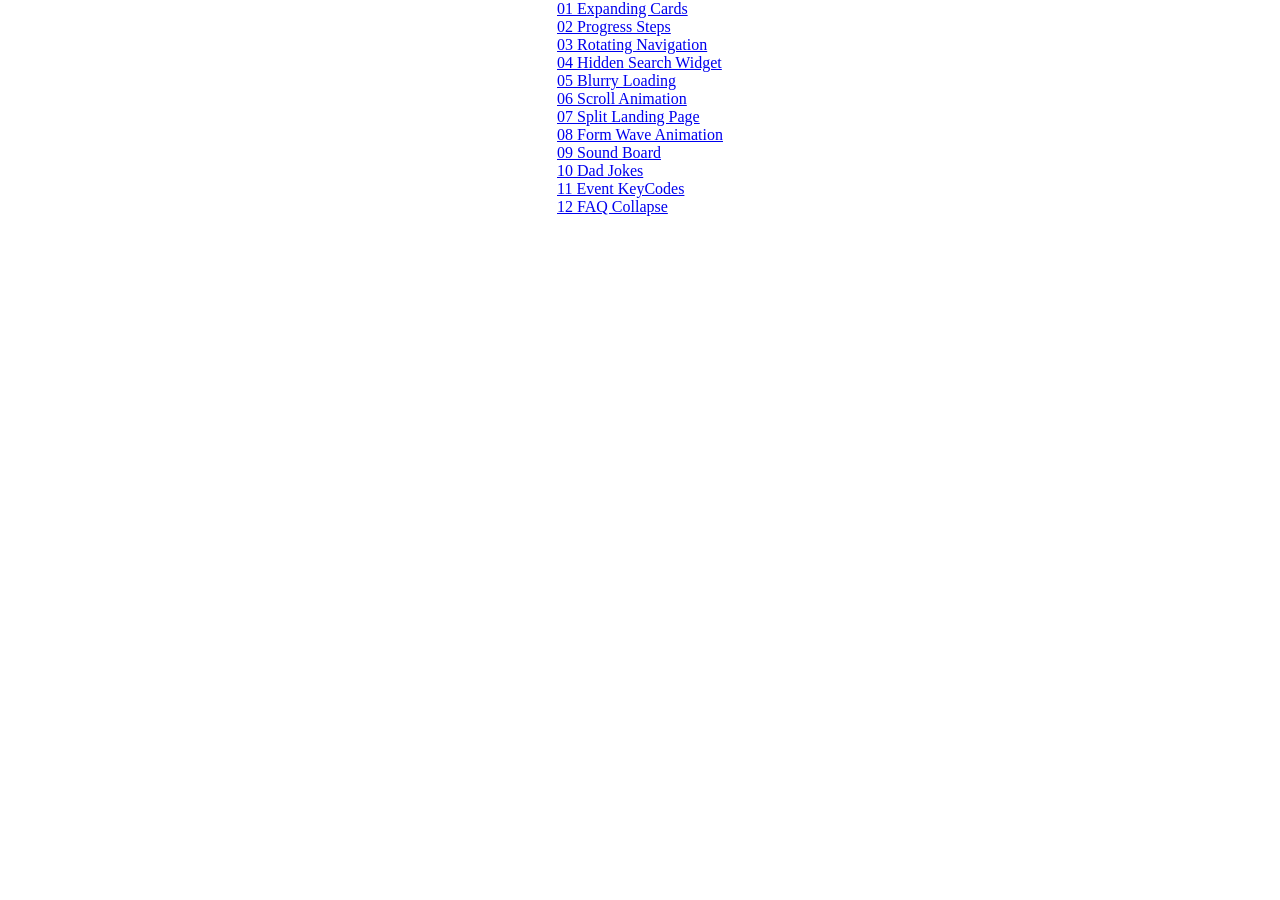
==== index.html @ 0171c375 "Add FAQ collapse project" ====
<!DOCTYPE html>
<html lang="en">
<head>
    <meta charset="UTF-8">
    <meta http-equiv="X-UA-Compatible" content="IE=edge">
    <meta name="viewport" content="width=device-width, initial-scale=1.0">
    <title>50 projects in 50 days</title>  
    <style>
        * {
            margin: 0;
            padding: 0;
        }

        body {
            display: flex;
            justify-content: center;
            align-items: center;
        }
    </style>
</head>
<body>
    <div class="container">
        <div class="row">
            <a href="01 Expanding Cards/index.html">01 Expanding Cards</a>
        </div>
        <div class="row">
            <a href="02 Progress Steps/index.html">02 Progress Steps</a>
        </div>
        <div class="row">
            <a href="03 Rotating Navigation/index.html">03 Rotating Navigation</a>
        </div>
        <div class="row">
            <a href="04 Hidden Search Widget/index.html">04 Hidden Search Widget</a>
        </div>
        <div class="row">
            <a href="05 Blurry Loading/index.html">05 Blurry Loading</a>
        </div>
        <div class="row">
            <a href="06 Scroll Animation/index.html">06 Scroll Animation</a>
        </div>
        <div class="row">
            <a href="07 Split Landing Page/index.html">07 Split Landing Page</a>
        </div>
        <div class="row">
            <a href="08 Form Wave Animation/index.html">08 Form Wave Animation</a>
        </div>
        <div class="row">
            <a href="09 Sound Board/index.html">09 Sound Board</a>
        </div>
        <div class="row">
            <a href="10 Dad Jokes/index.html">10 Dad Jokes</a>
        </div>
        <div class="row">
            <a href="11 Event KeyCodes/index.html">11 Event KeyCodes</a>
        </div>
        <div class="row">
            <a href="12 FAQ Collapse/index.html">12 FAQ Collapse</a>
        </div>
    </div>
</body>
</html>
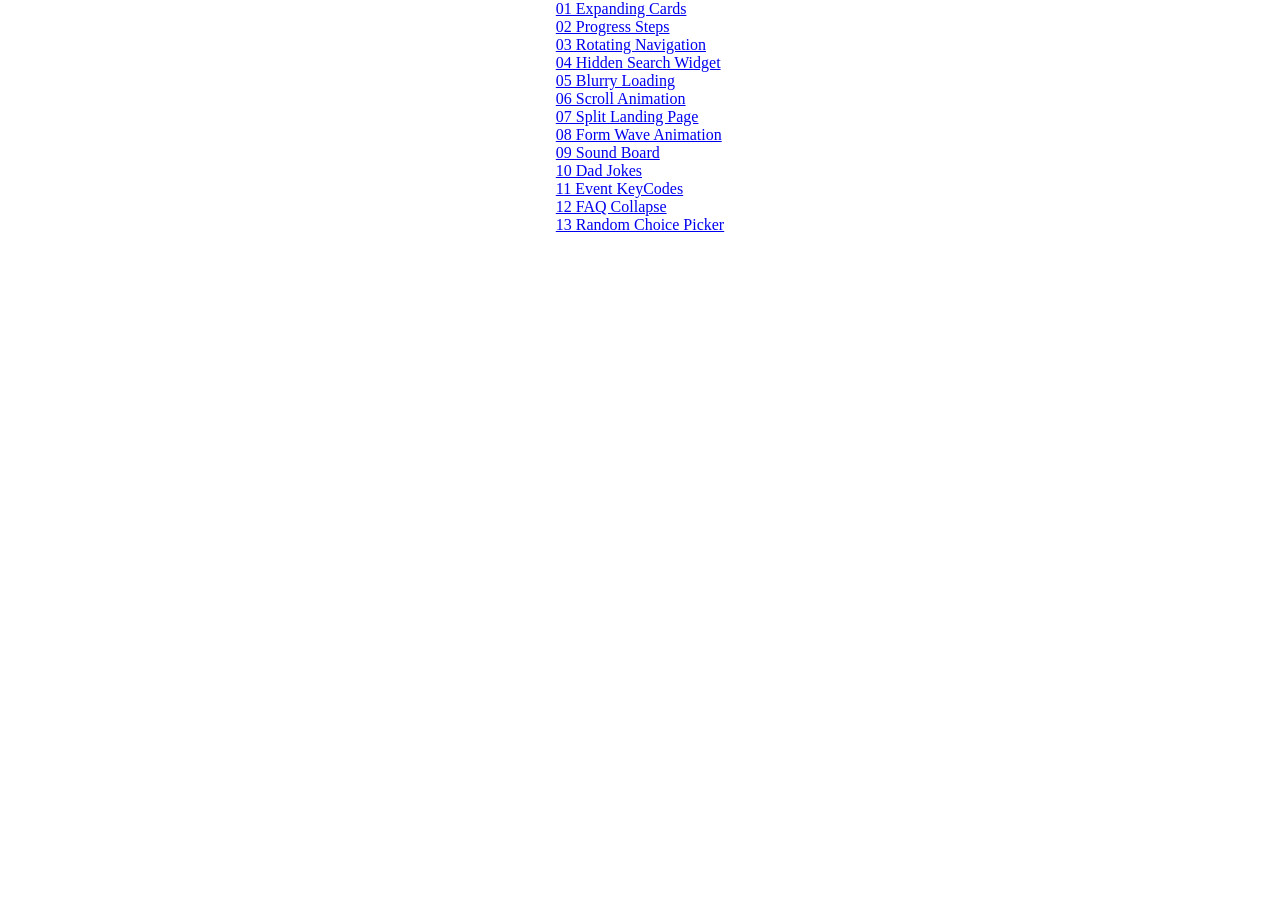
==== commit 32fe32f2: "Add random choice picker project" ====
--- a/index.html
+++ b/index.html
@@ -56,6 +56,9 @@
         <div class="row">
             <a href="12 FAQ Collapse/index.html">12 FAQ Collapse</a>
         </div>
+        <div class="row">
+            <a href="13 Random Choice Picker/index.html">13 Random Choice Picker</a>
+        </div>
     </div>
 </body>
 </html>
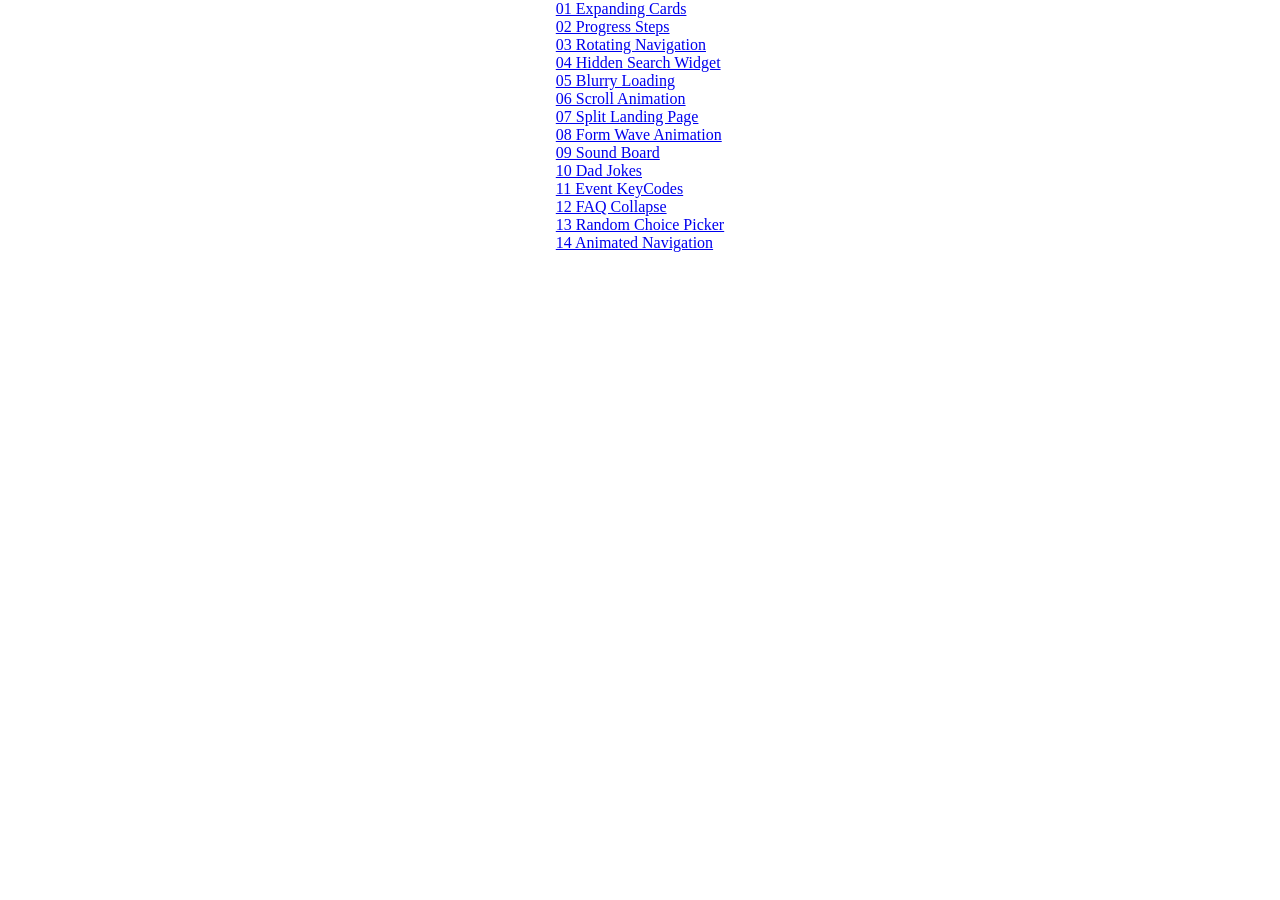
==== commit 202a219d: "Add animated navigation project" ====
--- a/index.html
+++ b/index.html
@@ -59,6 +59,9 @@
         <div class="row">
             <a href="13 Random Choice Picker/index.html">13 Random Choice Picker</a>
         </div>
+        <div class="row">
+            <a href="14 Animated Navigation/index.html">14 Animated Navigation</a>
+        </div>
     </div>
 </body>
 </html>
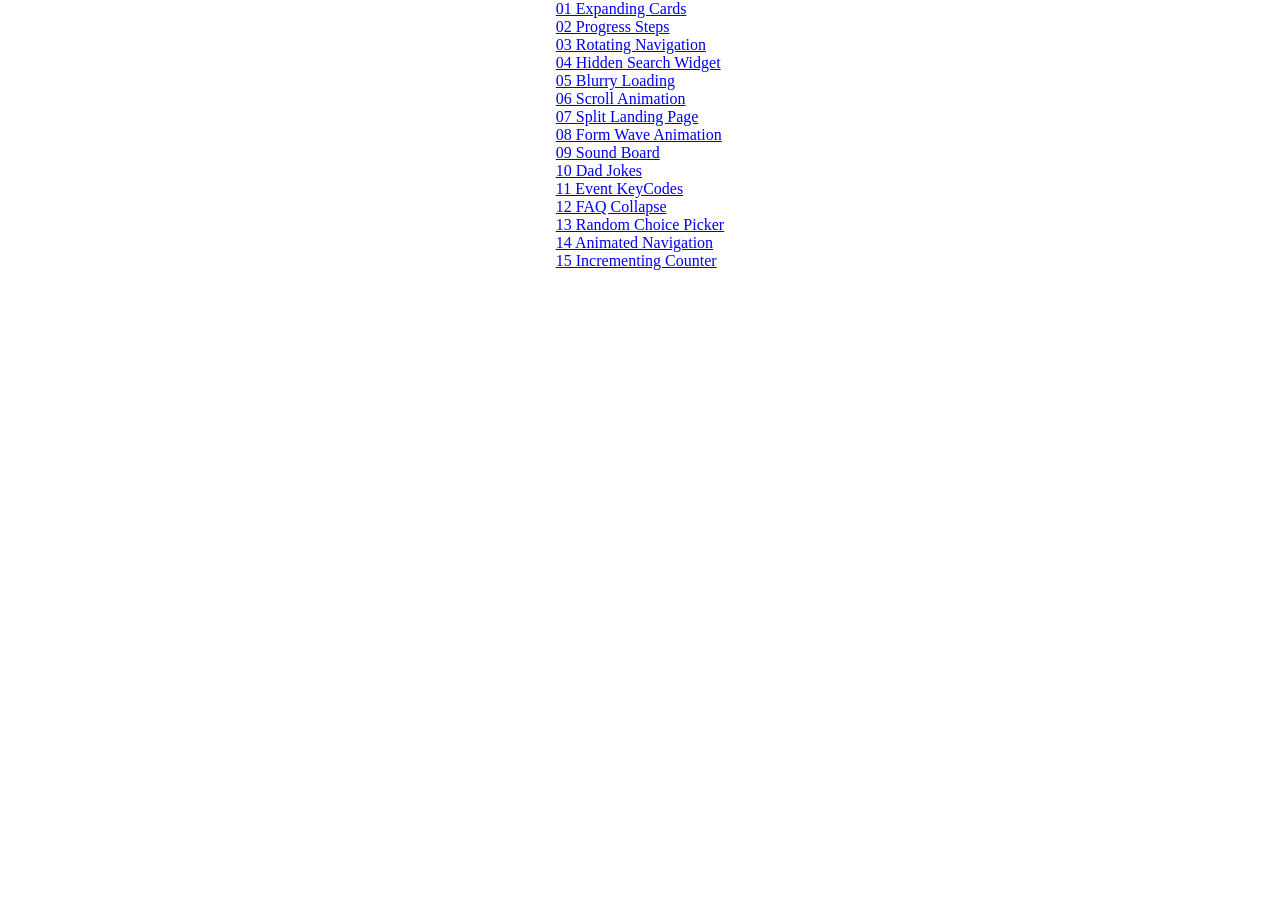
==== commit fc013d15: "Add incrementing counter project" ====
--- a/index.html
+++ b/index.html
@@ -62,6 +62,9 @@
         <div class="row">
             <a href="14 Animated Navigation/index.html">14 Animated Navigation</a>
         </div>
+        <div class="row">
+            <a href="15 Incrementing Counter/index.html">15 Incrementing Counter</a>
+        </div>
     </div>
 </body>
 </html>
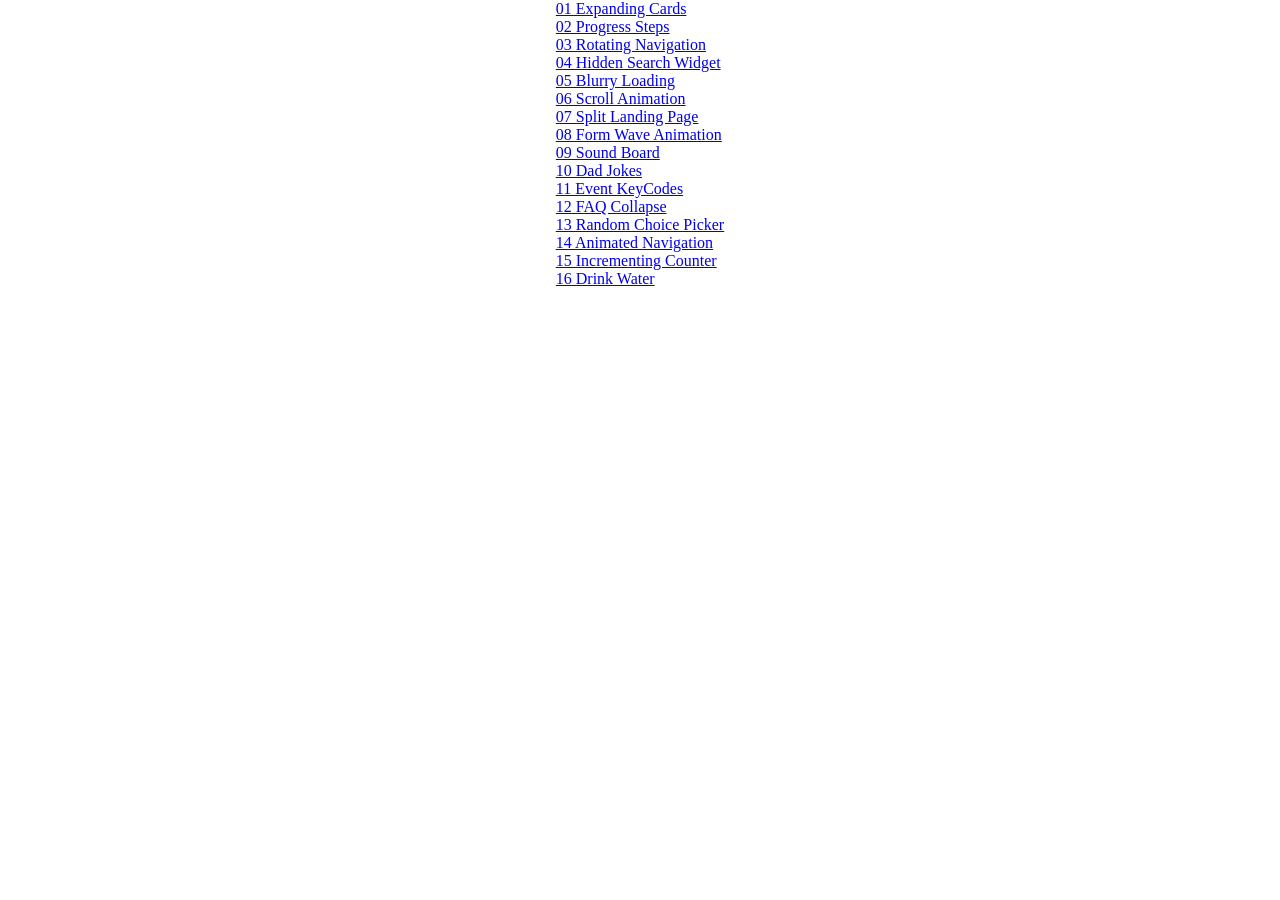
==== commit 821d0329: "Add drink water project" ====
--- a/index.html
+++ b/index.html
@@ -65,6 +65,9 @@
         <div class="row">
             <a href="15 Incrementing Counter/index.html">15 Incrementing Counter</a>
         </div>
+        <div class="row">
+            <a href="16 Drink Water/index.html">16 Drink Water</a>
+        </div>
     </div>
 </body>
 </html>
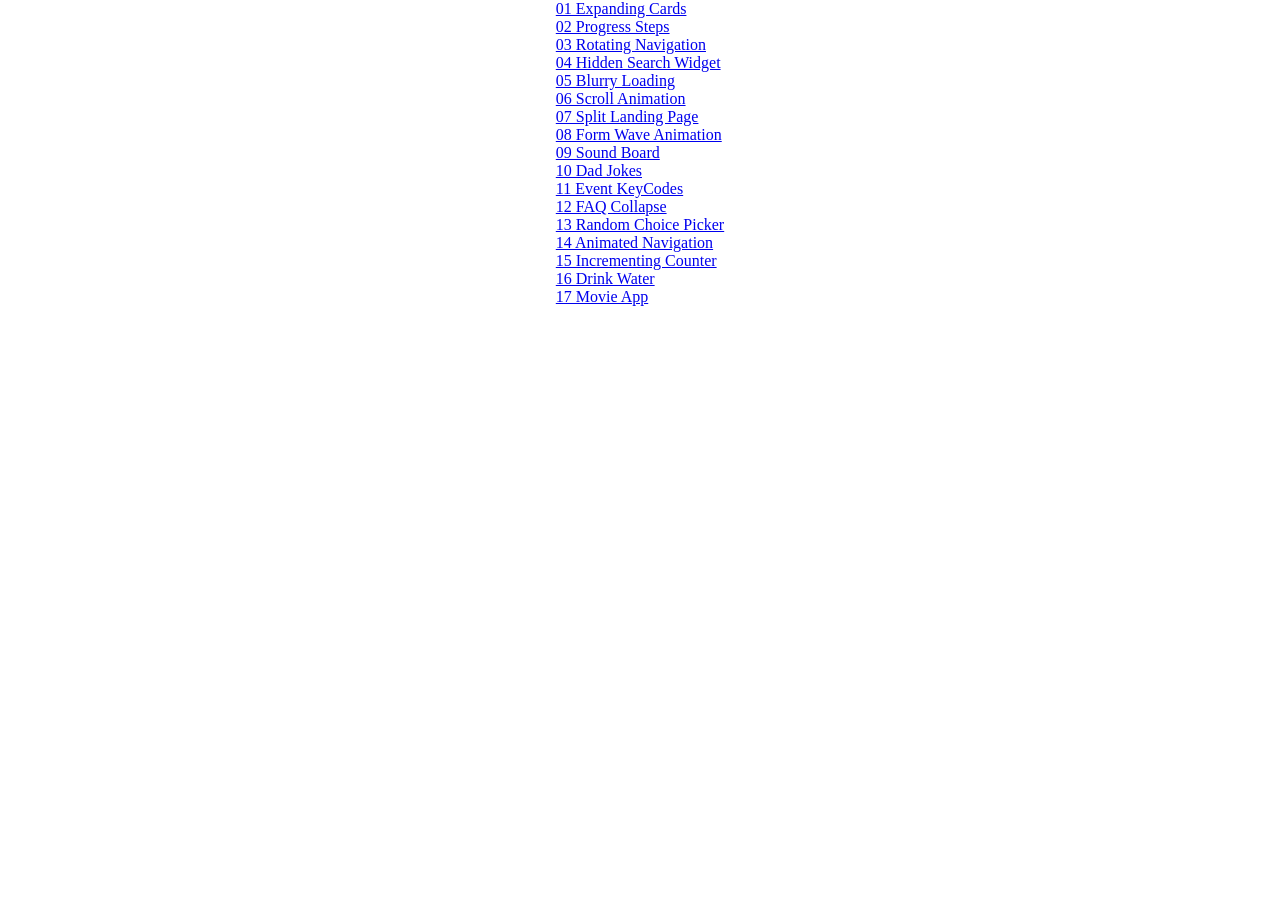
==== commit 4e750c81: "Add movie app project" ====
--- a/index.html
+++ b/index.html
@@ -68,6 +68,9 @@
         <div class="row">
             <a href="16 Drink Water/index.html">16 Drink Water</a>
         </div>
+        <div class="row">
+            <a href="17 Movie App/index.html">17 Movie App</a>
+        </div>
     </div>
 </body>
 </html>
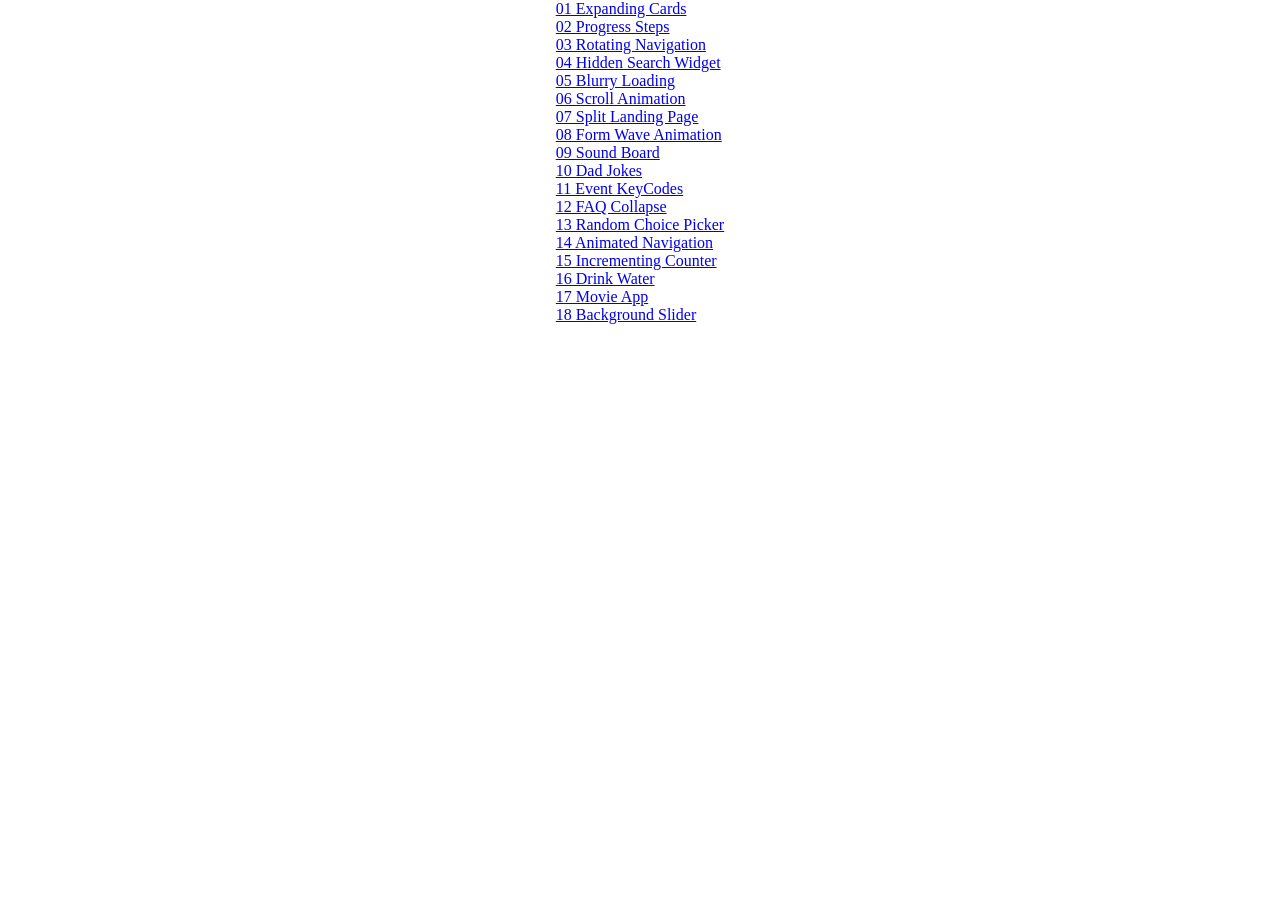
==== commit c0643b6a: "Add background slider project" ====
--- a/index.html
+++ b/index.html
@@ -71,6 +71,9 @@
         <div class="row">
             <a href="17 Movie App/index.html">17 Movie App</a>
         </div>
+        <div class="row">
+            <a href="18 Background Slider/index.html">18 Background Slider</a>
+        </div>
     </div>
 </body>
 </html>
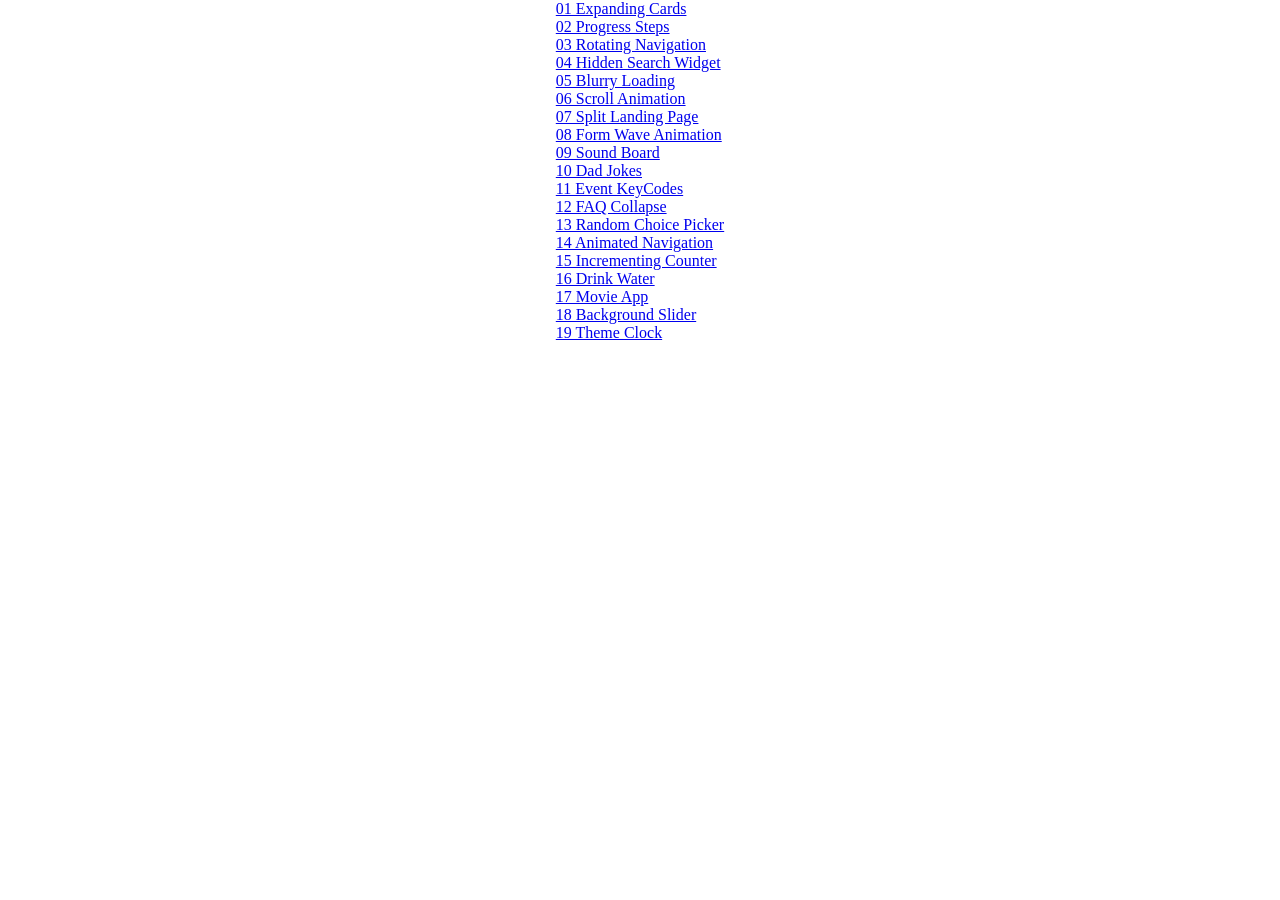
==== commit 66b1cce2: "Add theme clock project" ====
--- a/index.html
+++ b/index.html
@@ -74,6 +74,9 @@
         <div class="row">
             <a href="18 Background Slider/index.html">18 Background Slider</a>
         </div>
+        <div class="row">
+            <a href="19 Theme Clock/index.html">19 Theme Clock</a>
+        </div>
     </div>
 </body>
 </html>
